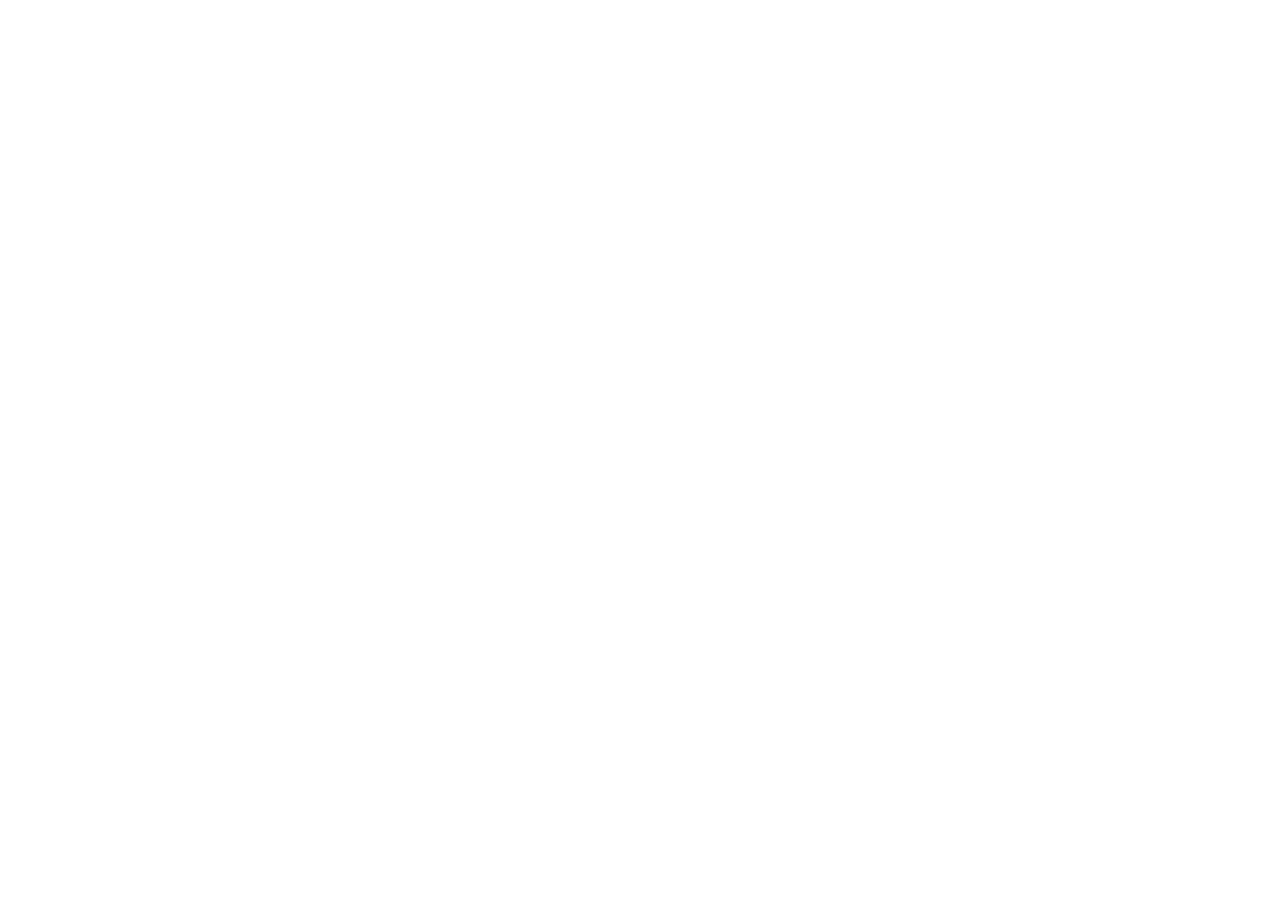
==== index.html @ 4a4b0fbd "Update index.html" ====
<!DOCTYPE html>
<html>
<head>
<meta name="viewport" content="width=device-width, initial-scale=1">
	
<script type="module" src="./static/components/header.js"></script>
<script type="module" src="./static/components/blog.js"></script>
<script type="module" src="./static/components/footer.js"></script>
	
<style>
*{
	padding:0;
	margin:0;
}
/* Simple reset */
html, body{
margin: 0; 
padding: 0; 
display: block; 
color: #3d3d3d; 
font-family: "Open Sans", sans-serif; 
font-size: inherit; 
font-weight: normal; 
text-decoration: none; 
line-height: 1; 
outline: 0; 
} 

</style>
</head>
<body>
<div id="header"> </div>
<div id="blog"> </div>
<div id="footer"> </div>
<script type="module">
var callable =
{
name: "",
add: function(name){this.name = name;},
updatebyId: function(id){if(this.name){document.getElementById(id).innerHTML = this.name;}},
fet: function(url){fetch(url).then(res => {return res.text()}).then(data => {this.add(data)}).catch(error => new Error(error));},
init: function(url,id){this.fet(url);this.updatebyId(id);},		       
inita: function(met,id){this.add(met);this.updatebyId(id);}
};
function sanitize(str)
	{
		var temp = document.createElement('div');
		temp.textContent = str;
		return temp.innerHTML;
	}
	
window.onload = function() {
/*
callable.init("./static/components/header.html","header");
callable.init("/static/components/blog.html","blog");
callable.init("static/components/footer.html","footer");
*/
	/*
callable.inita(header,"header");
callable.inita(blog,"blog");
callable.inita(footer,"footer");
*/
	
callable.fet("./static/components/header.html");
	callable.name = sanitize(callablee.name);
	callable.updatebyId("header");
callable.fet("/static/components/blog.html");
	callable.name = sanitize(callablee.name);
	callable.updatebyId("blog");
callable.fet("static/components/footer.html");
	callable.name = sanitize(callablee.name);
	callable.updatebyId("footer");
	
	
	
	
};
</script>
</body>
</html>
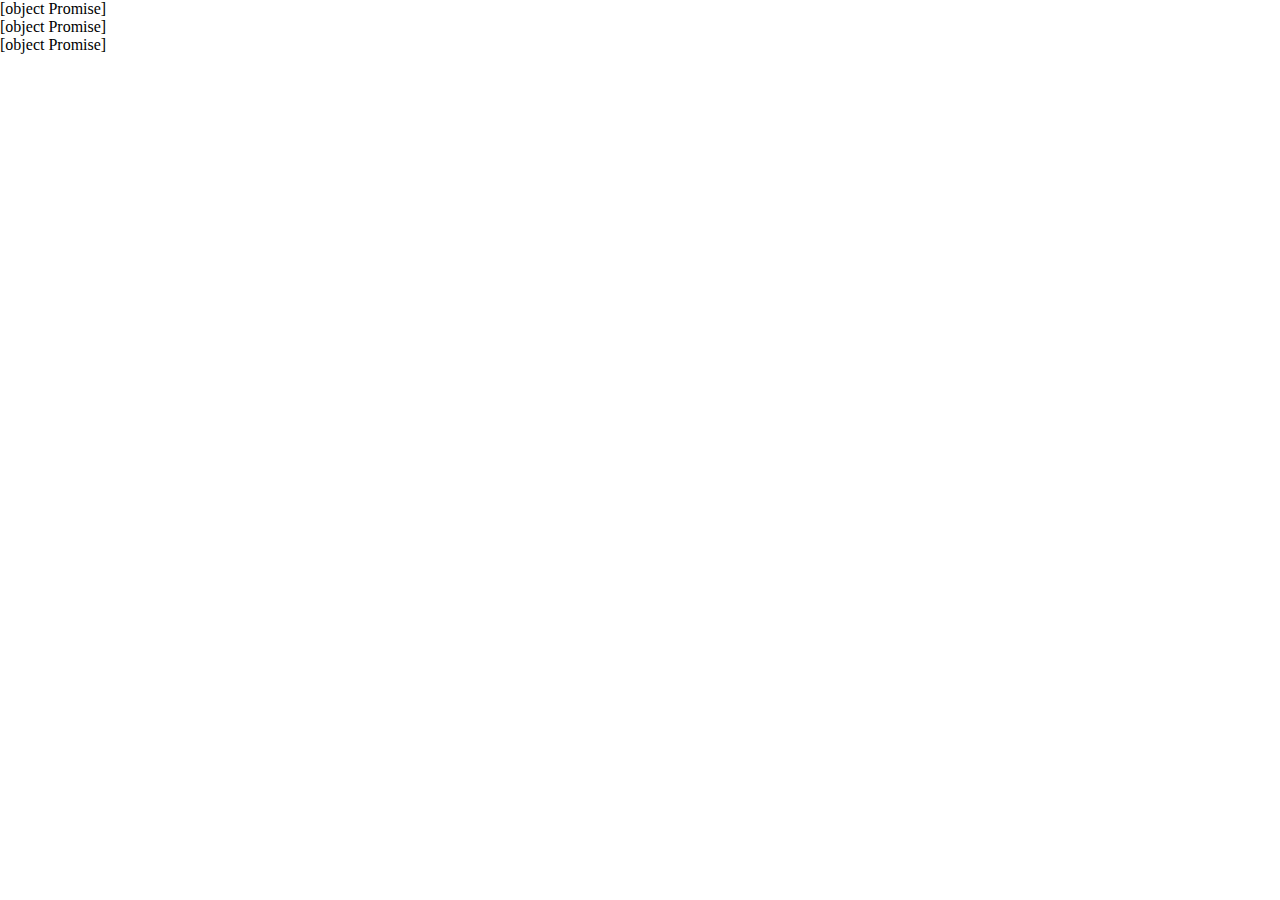
==== commit e7168e73: "Update index.html" ====
--- a/index.html
+++ b/index.html
@@ -3,29 +3,13 @@
 <html>
 <head>
 <meta name="viewport" content="width=device-width, initial-scale=1">
-	
-<script type="module" src="./static/components/header.js"></script>
-<script type="module" src="./static/components/blog.js"></script>
-<script type="module" src="./static/components/footer.js"></script>
+
 	
 <style>
 *{
 	padding:0;
 	margin:0;
 }
-/* Simple reset */
-html, body{
-margin: 0; 
-padding: 0; 
-display: block; 
-color: #3d3d3d; 
-font-family: "Open Sans", sans-serif; 
-font-size: inherit; 
-font-weight: normal; 
-text-decoration: none; 
-line-height: 1; 
-outline: 0; 
-} 
 
 </style>
 </head>
@@ -33,47 +17,26 @@
 <div id="header"> </div>
 <div id="blog"> </div>
 <div id="footer"> </div>
-<script type="module">
+<script>
 var callable =
 {
 name: "",
 add: function(name){this.name = name;},
-updatebyId: function(id){if(this.name){document.getElementById(id).innerHTML = this.name;}},
-fet: function(url){fetch(url).then(res => {return res.text()}).then(data => {this.add(data)}).catch(error => new Error(error));},
-init: function(url,id){this.fet(url);this.updatebyId(id);},		       
-inita: function(met,id){this.add(met);this.updatebyId(id);}
+updatebyId: function(id){if(this.name){document.getElementById(id).innerHTML = this.name;}}
 };
-function sanitize(str)
+
+function fet(url)
 	{
-		var temp = document.createElement('div');
-		temp.textContent = str;
-		return temp.innerHTML;
+		var resp = fetch(url).then(function(res){return res.text();}).catch(function(err){console.log(err);});
+		return resp;
 	}
-	
 window.onload = function() {
-/*
-callable.init("./static/components/header.html","header");
-callable.init("/static/components/blog.html","blog");
-callable.init("static/components/footer.html","footer");
-*/
-	/*
-callable.inita(header,"header");
-callable.inita(blog,"blog");
-callable.inita(footer,"footer");
-*/
-	
-callable.fet("./static/components/header.html");
-	callable.name = sanitize(callablee.name);
-	callable.updatebyId("header");
-callable.fet("/static/components/blog.html");
-	callable.name = sanitize(callablee.name);
-	callable.updatebyId("blog");
-callable.fet("static/components/footer.html");
-	callable.name = sanitize(callablee.name);
-	callable.updatebyId("footer");
-	
-	
-	
+callable.add(fet("/static/components/header.html"));
+callable.updatebyId("header");
+callable.add(fet("/static/components/blog.html"));
+callable.updatebyId("blog");
+callable.add(fet("/static/components/footer.html"));
+callable.updatebyId("footer");
 	
 };
 </script>
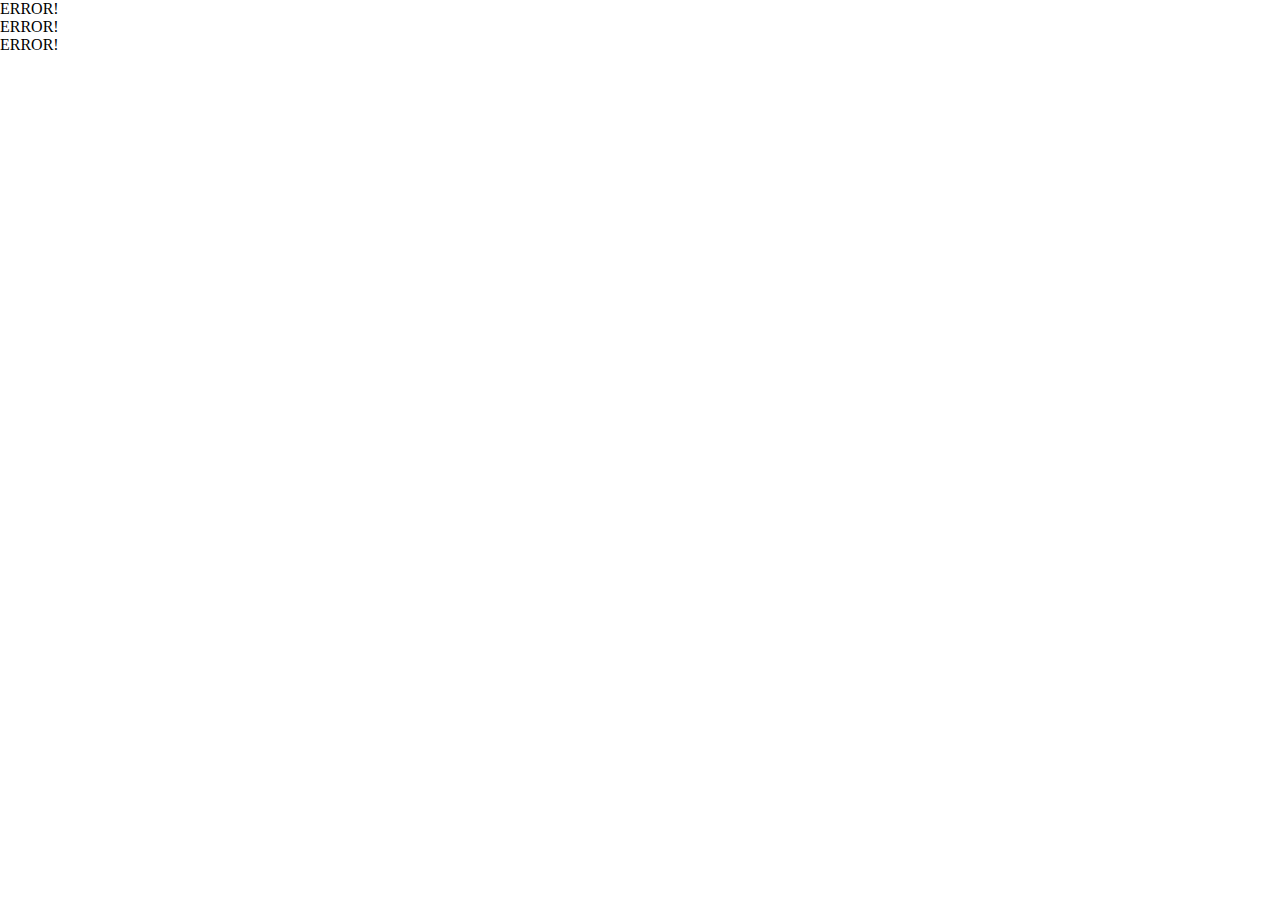
==== commit c1b05659: "Update index.html" ====
--- a/index.html
+++ b/index.html
@@ -25,18 +25,40 @@
 updatebyId: function(id){if(this.name){document.getElementById(id).innerHTML = this.name;}}
 };
 
-function fet(url)
+async function fet(url)
 	{
-		var resp = fetch(url).then(function(res){return res.text();}).catch(function(err){console.log(err);});
-		return resp;
+		try
+		{
+		var resp = await fetch(url);
+			if(resp.ok)
+			{
+		var txt = await resp.text();
+			return txt;
+			}
+			else
+			{
+				console.log("ERROR");
+			return "ERROR!";
+			}
+		}
+		catch(err)
+		{
+			console.log(err);
+			return "ERROR!";
+		}
+	}
+function test(url,id)
+	{
+	 fet(url).then(text => {
+		 callable.add(text);
+callable.updatebyId(id);
+    });
 	}
 window.onload = function() {
-callable.add(fet("/static/components/header.html"));
-callable.updatebyId("header");
-callable.add(fet("/static/components/blog.html"));
-callable.updatebyId("blog");
-callable.add(fet("/static/components/footer.html"));
-callable.updatebyId("footer");
+test("/static/components/header.html","header");
+test("/static/components/blog.html","blog");
+test("/static/components/footer.html","footer");
+	
 	
 };
 </script>
